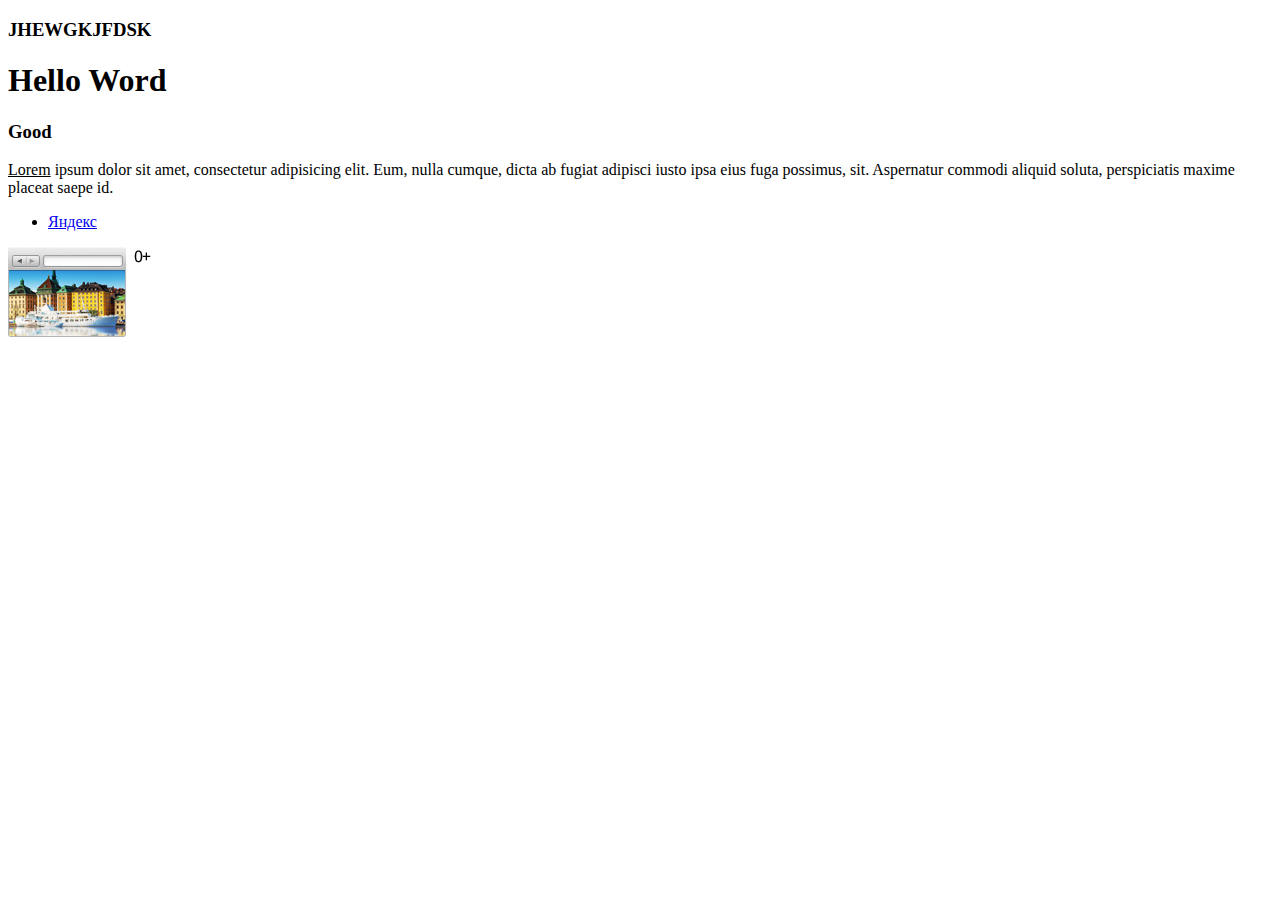
==== index.html @ 414f5b4b "first commit" ====
<!DOCTYPE html>
<html>
<head>
  <meta charset="utf-8">
  <title>Document</title>
</head>
<body>
  <h3>JHEWGKJFDSK</h3>
  <h1>Hello Word</h1>
  <h3>Good</h3>
  <p><u>Lorem</u> ipsum dolor sit amet, consectetur adipisicing elit. Eum, nulla cumque, dicta ab fugiat adipisci iusto ipsa eius fuga possimus, sit. Aspernatur commodi aliquid soluta, perspiciatis maxime placeat saepe id.</p>
<ul>
<li><a href="http:\\yandex.ru">Яндекс</a></li>
</ul>
<img src="./SAmpl5E4h8LD4__uSB3N__banana_20141031_gorod_metka.png" alt="" />
</body>
</html>
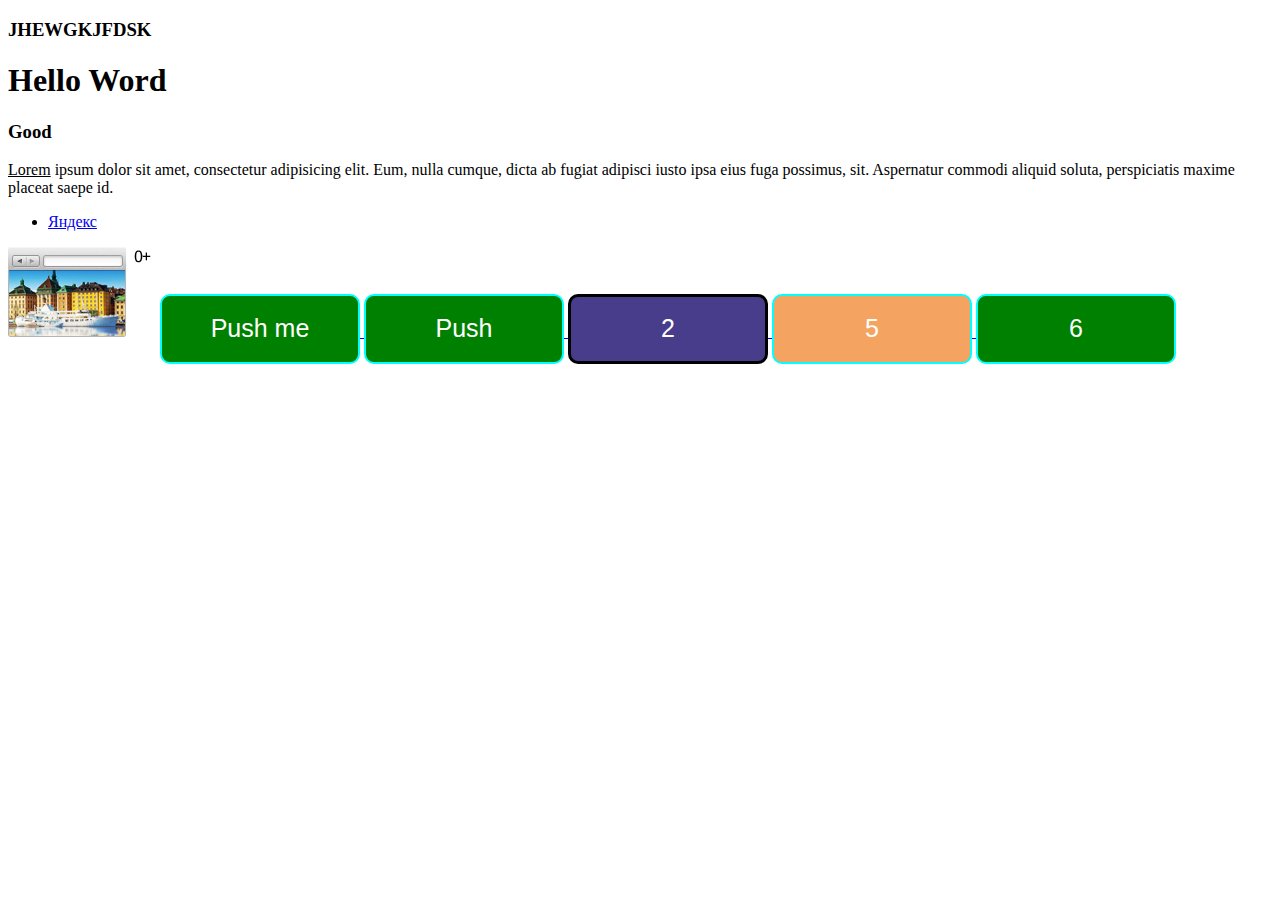
==== commit ead9028d: "css" ====
--- a/index.html
+++ b/index.html
@@ -3,7 +3,8 @@
 <head>
   <meta charset="utf-8">
   <title>Document</title>
-</head>
+  <link rel="stylesheet" href="./css/main.css">
+ </head>
 <body>
   <h3>JHEWGKJFDSK</h3>
   <h1>Hello Word</h1>
@@ -13,5 +14,22 @@
 <li><a href="http:\\yandex.ru">Яндекс</a></li>
 </ul>
 <img src="./SAmpl5E4h8LD4__uSB3N__banana_20141031_gorod_metka.png" alt="" />
+<a href="./img/about.html" target="_blank">
+  <button style="
+    background-color: green;
+    color: white;
+    width: 200px;
+    height: 70px;
+    border: aqua 2px solid;
+    border-radius: 10px;
+    font-size: 25px
+">Push me</button>
+<button class="btn">Push</button>
+</a>
+<a href="./img/about.html" target="_blank">
+  <button class="btn" id="btn457">2</button>
+  <button class="btn" id="btn458">5</button>
+  <button class="btn">6</button>
+</a>
 </body>
 </html>
--- a/css/main.css
+++ b/css/main.css
@@ -0,0 +1,16 @@
+.btn{
+background-color: green;
+    color: white;
+    width: 200px;
+    height: 70px;
+    border: aqua 2px solid;
+    border-radius: 10px;
+    font-size: 25px;
+    }
+#btn457 {
+    background-color:darkslateblue;
+    border: black solid
+}
+#btn458 {
+    background-color:sandybrown;
+}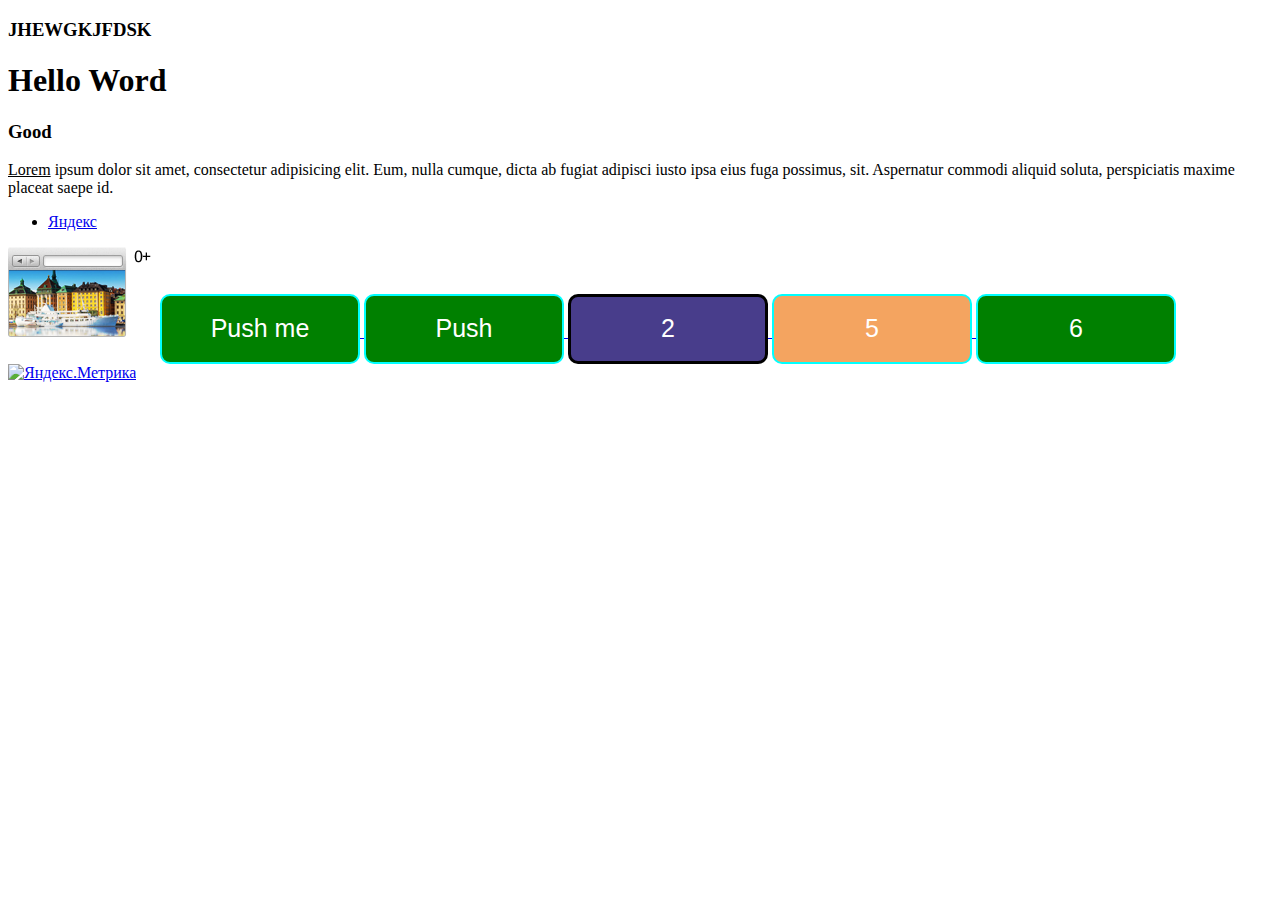
==== commit 4e034185: "Update index.html" ====
--- a/index.html
+++ b/index.html
@@ -31,5 +31,6 @@
   <button class="btn" id="btn458">5</button>
   <button class="btn">6</button>
 </a>
+<!-- Yandex.Metrika informer --> <a href="https://metrika.yandex.ru/stat/?id=40784554&amp;from=informer" target="_blank" rel="nofollow"><img src="https://informer.yandex.ru/informer/40784554/2_0_FFFFFFFF_EFEFEFFF_0_pageviews" style="width:80px; height:31px; border:0;" alt="Яндекс.Метрика" title="Яндекс.Метрика: данные за сегодня (просмотры)" /></a> <!-- /Yandex.Metrika informer --> <!-- Yandex.Metrika counter --> <script type="text/javascript"> (function (d, w, c) { (w[c] = w[c] || []).push(function() { try { w.yaCounter40784554 = new Ya.Metrika({ id:40784554, clickmap:true, trackLinks:true, accurateTrackBounce:true, webvisor:true }); } catch(e) { } }); var n = d.getElementsByTagName("script")[0], s = d.createElement("script"), f = function () { n.parentNode.insertBefore(s, n); }; s.type = "text/javascript"; s.async = true; s.src = "https://mc.yandex.ru/metrika/watch.js"; if (w.opera == "[object Opera]") { d.addEventListener("DOMContentLoaded", f, false); } else { f(); } })(document, window, "yandex_metrika_callbacks"); </script> <noscript><div><img src="https://mc.yandex.ru/watch/40784554" style="position:absolute; left:-9999px;" alt="" /></div></noscript> <!-- /Yandex.Metrika counter -->
 </body>
 </html>
